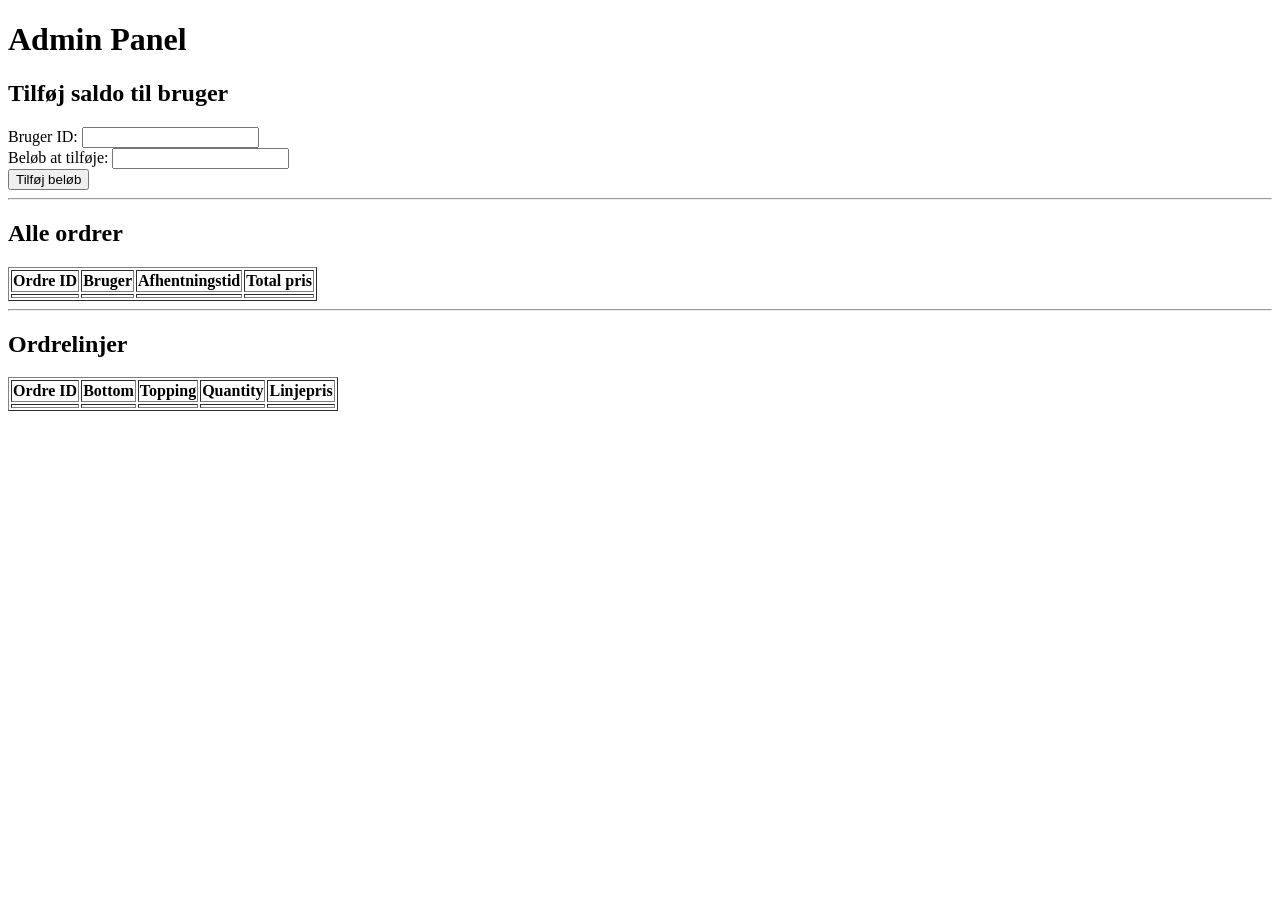
==== src/main/resources/templates/admin.html @ 4bd8d1bb "Man kan på admin se alle ordrer. Skal ryddes op." ====
<!DOCTYPE html>
<html xmlns:th="http://www.thymeleaf.org">
<head>
    <title>Admin Panel</title>
</head>
<body>

<!-- Fælles header -->
<div th:replace="fragments/header :: header"></div>

<h1>Admin Panel</h1>

<!-- Sektion 1: Tilføj saldo -->
<section>
    <h2>Tilføj saldo til bruger</h2>
    <form th:action="@{/admin/addBalance}" method="post">
        <label for="userId">Bruger ID:</label>
        <input type="number" id="userId" name="userId" required><br>

        <label for="amount">Beløb at tilføje:</label>
        <input type="number" id="amount" name="amount" step="0.01" required><br>

        <button type="submit">Tilføj beløb</button>
    </form>
</section>

<hr>

<!-- Sektion 2: Vis alle ordrer -->
<section>
    <h2>Alle ordrer</h2>
    <table border="1">
        <thead>
        <tr>
            <th>Ordre ID</th>
            <th>Bruger</th>
            <th>Afhentningstid</th>
            <th>Total pris</th>
        </tr>
        </thead>
        <tbody>
        <tr th:each="order : ${orders}">
            <td th:text="${order.id}"></td>
            <td th:text="${order.email}"></td> <!-- fix: tidligere userEmail -->
            <td th:text="${order.pickupTime}"></td>
            <td th:text="${order.totalPrice}"></td>
        </tr>
        </tbody>
    </table>
</section>

<hr>

<!-- Sektion 3: Detaljer om ordrelinjer -->
<section>
    <h2>Ordrelinjer</h2>
    <table border="1">
        <thead>
        <tr>
            <th>Ordre ID</th>
            <th>Bottom</th>
            <th>Topping</th>
            <th>Quantity</th>
            <th>Linjepris</th>
        </tr>
        </thead>
        <tbody>
        <tr th:each="line : ${orderLines}">
            <td th:text="${line.orderId}"></td>
            <td th:text="${line.bottomFlavour}"></td> <!-- fix: tidligere bottomName -->
            <td th:text="${line.topFlavour}"></td>    <!-- fix: tidligere topName -->
            <td th:text="${line.quantity}"></td>
            <td th:text="${line.linePrice}"></td>
        </tr>
        </tbody>
    </table>
</section>

</body>
</html>
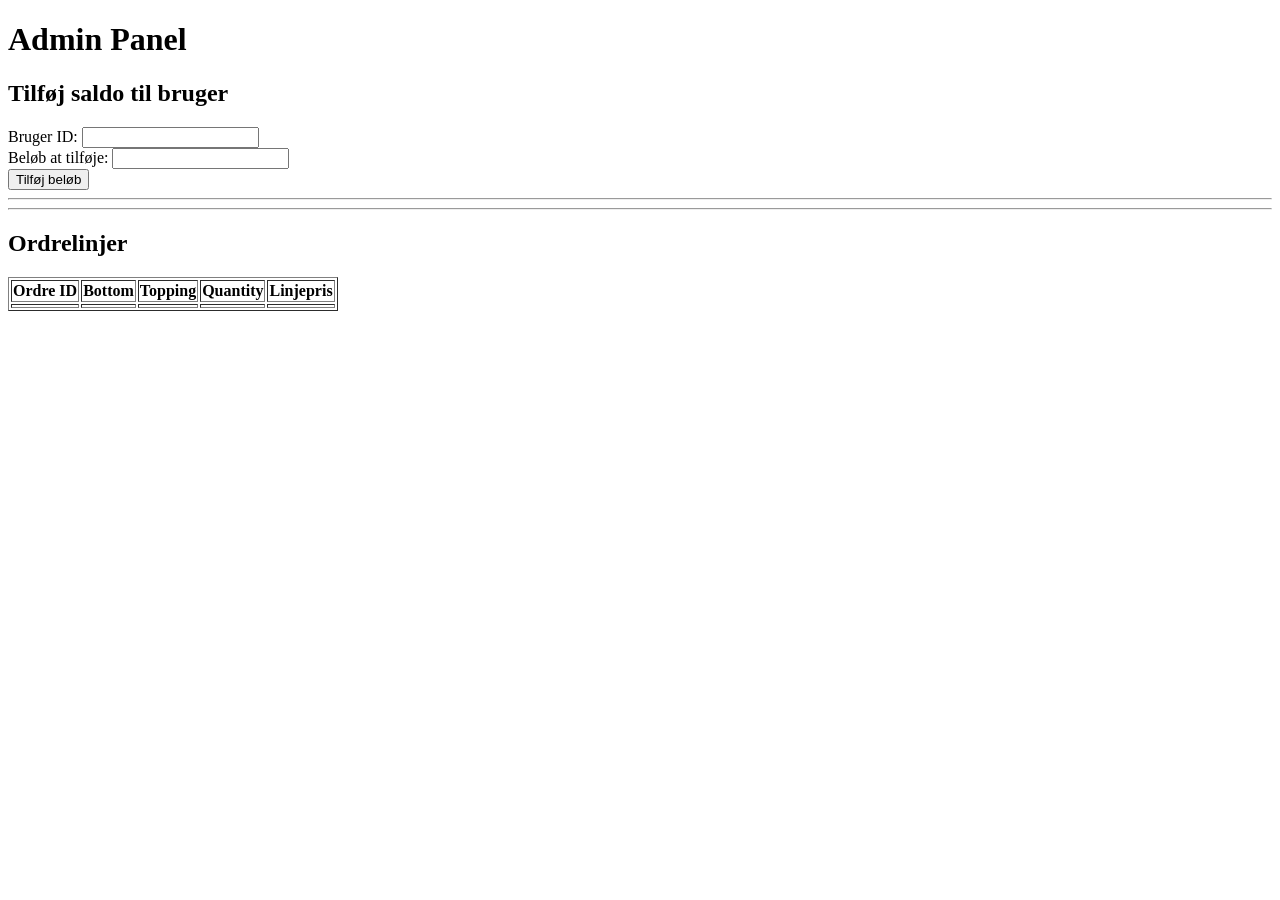
==== commit 2ea917fd: "Register bruger fra login. Fjernet ekstra ordrer visning i admin.html." ====
--- a/src/main/resources/templates/admin.html
+++ b/src/main/resources/templates/admin.html
@@ -5,12 +5,10 @@
 </head>
 <body>
 
-<!-- Fælles header -->
 <div th:replace="fragments/header :: header"></div>
 
 <h1>Admin Panel</h1>
 
-<!-- Sektion 1: Tilføj saldo -->
 <section>
     <h2>Tilføj saldo til bruger</h2>
     <form th:action="@{/admin/addBalance}" method="post">
@@ -26,32 +24,8 @@
 
 <hr>
 
-<!-- Sektion 2: Vis alle ordrer -->
-<section>
-    <h2>Alle ordrer</h2>
-    <table border="1">
-        <thead>
-        <tr>
-            <th>Ordre ID</th>
-            <th>Bruger</th>
-            <th>Afhentningstid</th>
-            <th>Total pris</th>
-        </tr>
-        </thead>
-        <tbody>
-        <tr th:each="order : ${orders}">
-            <td th:text="${order.id}"></td>
-            <td th:text="${order.email}"></td> <!-- fix: tidligere userEmail -->
-            <td th:text="${order.pickupTime}"></td>
-            <td th:text="${order.totalPrice}"></td>
-        </tr>
-        </tbody>
-    </table>
-</section>
-
 <hr>
 
-<!-- Sektion 3: Detaljer om ordrelinjer -->
 <section>
     <h2>Ordrelinjer</h2>
     <table border="1">
@@ -67,8 +41,8 @@
         <tbody>
         <tr th:each="line : ${orderLines}">
             <td th:text="${line.orderId}"></td>
-            <td th:text="${line.bottomFlavour}"></td> <!-- fix: tidligere bottomName -->
-            <td th:text="${line.topFlavour}"></td>    <!-- fix: tidligere topName -->
+            <td th:text="${line.bottomFlavour}"></td>
+            <td th:text="${line.topFlavour}"></td>
             <td th:text="${line.quantity}"></td>
             <td th:text="${line.linePrice}"></td>
         </tr>
@@ -76,5 +50,7 @@
     </table>
 </section>
 
+<p th:if="${message}" th:text="${message}" style="color:green;"></p>
+
 </body>
 </html>
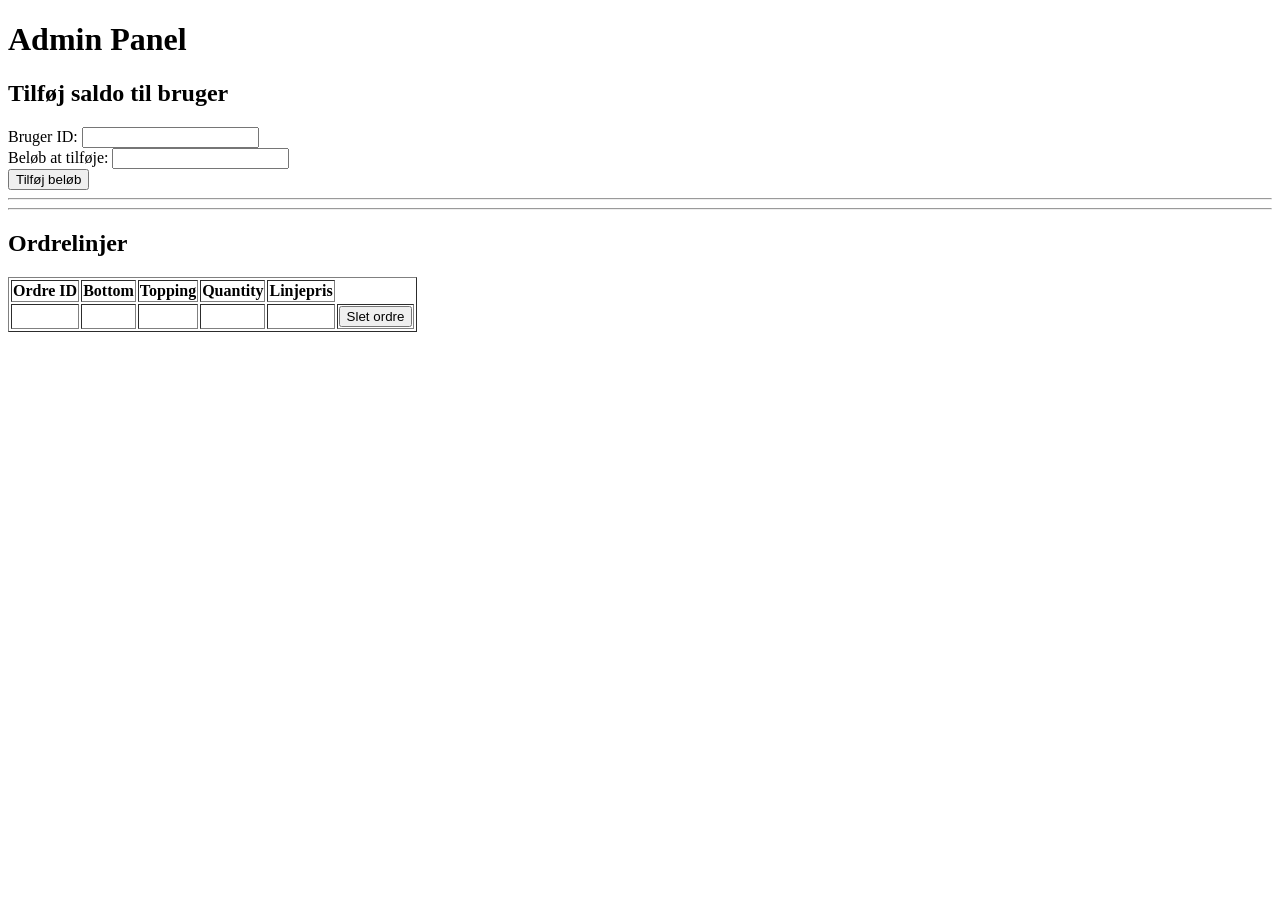
==== commit 568cabfe: "Slette ordrer i admin.html." ====
--- a/src/main/resources/templates/admin.html
+++ b/src/main/resources/templates/admin.html
@@ -45,6 +45,14 @@
             <td th:text="${line.topFlavour}"></td>
             <td th:text="${line.quantity}"></td>
             <td th:text="${line.linePrice}"></td>
+
+            <td>
+                <form th:action="@{/admin/deleteOrder}" method="post">
+                    <input type="hidden" name="orderId" th:value="${line.orderId}" />
+                    <button type="submit">Slet ordre</button>
+                </form>
+            </td>
+
         </tr>
         </tbody>
     </table>
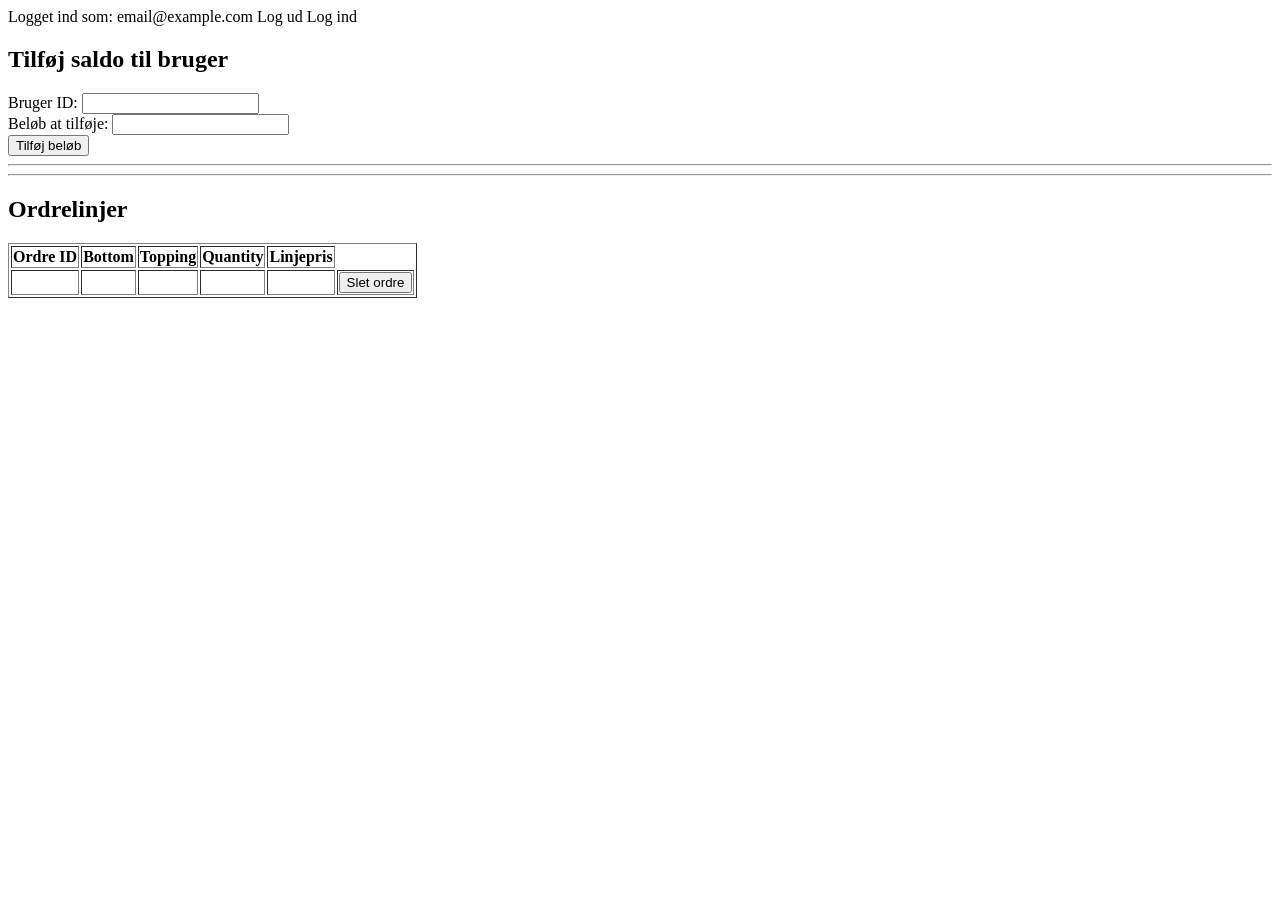
==== commit 020f0c29: "Fjernet header fra admin.html. Min skærm bliver sort." ====
--- a/src/main/resources/templates/admin.html
+++ b/src/main/resources/templates/admin.html
@@ -1,13 +1,15 @@
 <!DOCTYPE html>
 <html xmlns:th="http://www.thymeleaf.org">
+<header>
+    <span th:if="${currentUser != null}">
+            Logget ind som: <span th:text="${currentUser.email}">email@example.com</span>
+        </span>
+    <a th:if="${currentUser != null}" th:href="@{/logout}">Log ud</a>
+    <a th:if="${currentUser == null}" th:href="@{/login}">Log ind</a></header>
 <head>
     <title>Admin Panel</title>
 </head>
 <body>
-
-<div th:replace="fragments/header :: header"></div>
-
-<h1>Admin Panel</h1>
 
 <section>
     <h2>Tilføj saldo til bruger</h2>
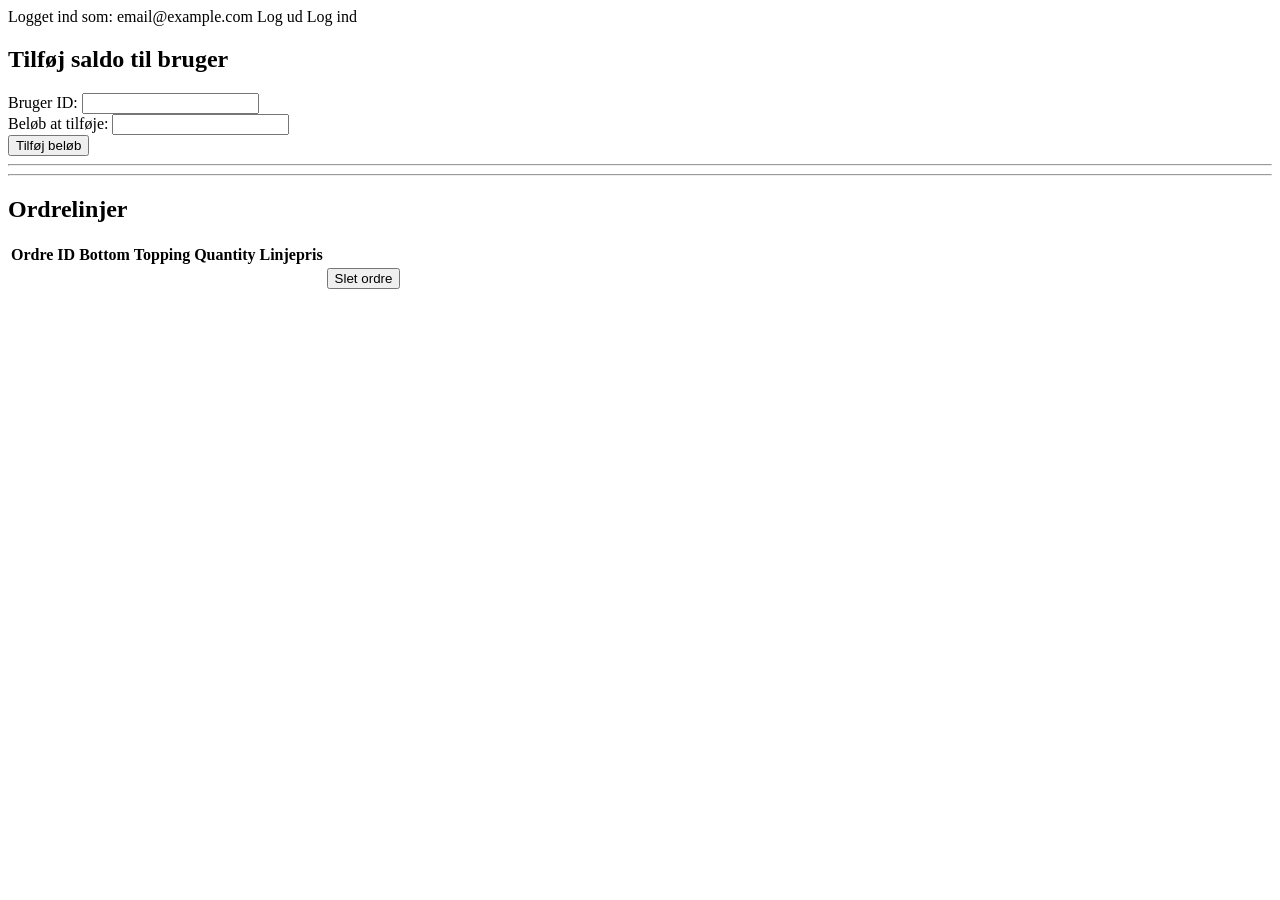
==== commit a5074f6e: "Ryddet op i style.css, hero.css, header.css og oprettet phone.css. Alle toppings bliver hentet nu." ====
--- a/src/main/resources/templates/admin.html
+++ b/src/main/resources/templates/admin.html
@@ -1,6 +1,7 @@
 <!DOCTYPE html>
 <html xmlns:th="http://www.thymeleaf.org">
 <header>
+    <link rel="stylesheet" href="/css/admin.css">
     <span th:if="${currentUser != null}">
             Logget ind som: <span th:text="${currentUser.email}">email@example.com</span>
         </span>
@@ -30,7 +31,7 @@
 
 <section>
     <h2>Ordrelinjer</h2>
-    <table border="1">
+    <table>
         <thead>
         <tr>
             <th>Ordre ID</th>
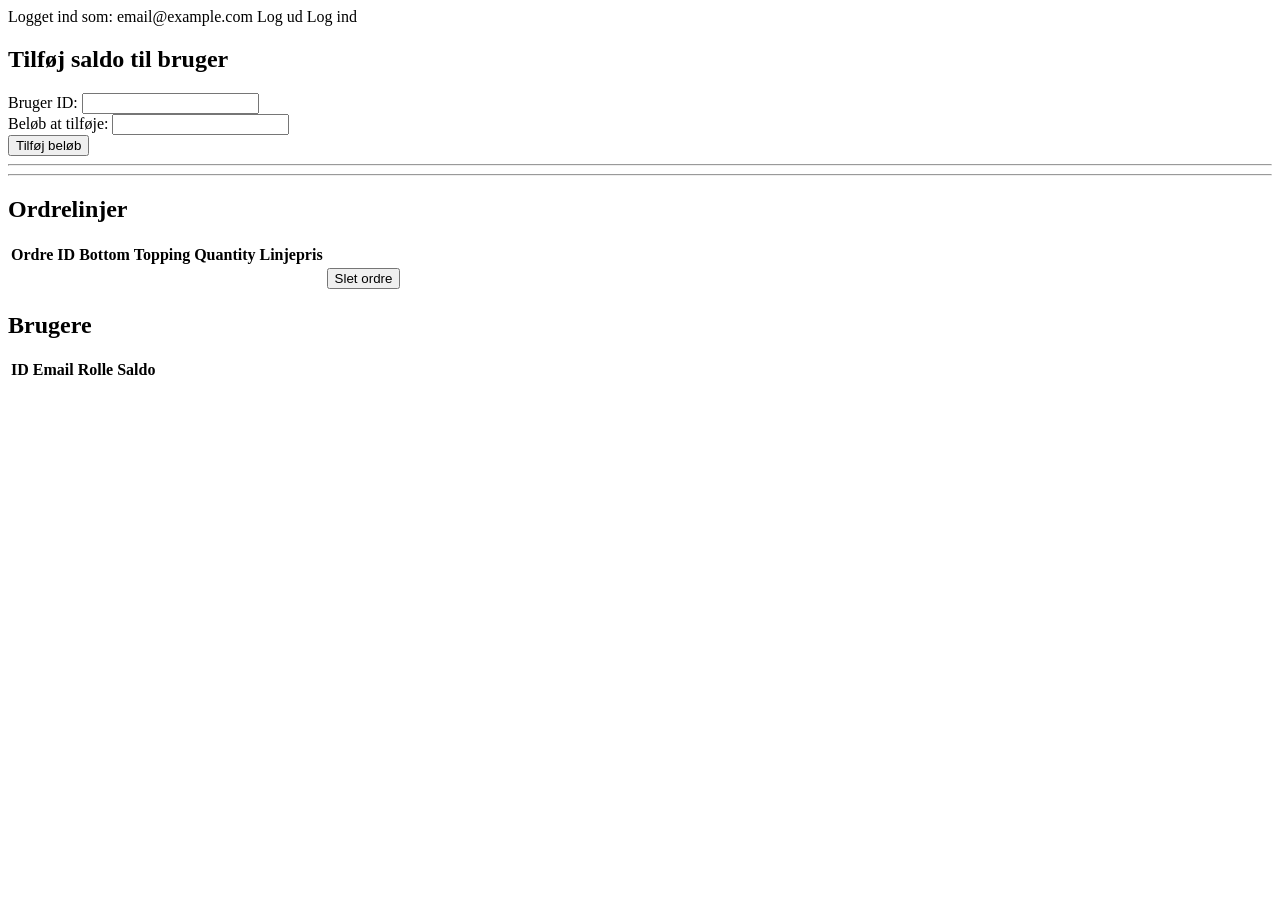
==== commit 710dffeb: "Admin har liste af brugere." ====
--- a/src/main/resources/templates/admin.html
+++ b/src/main/resources/templates/admin.html
@@ -61,6 +61,28 @@
     </table>
 </section>
 
+<section>
+    <h2>Brugere</h2>
+    <table>
+        <thead>
+        <tr>
+            <th>ID</th>
+            <th>Email</th>
+            <th>Rolle</th>
+            <th>Saldo</th>
+        </tr>
+        </thead>
+        <tbody>
+        <tr th:each="user : ${users}">
+            <td th:text="${user.id}"></td>
+            <td th:text="${user.email}"></td>
+            <td th:text="${user.role}"></td>
+            <td th:text="${user.balance}"></td>
+        </tr>
+        </tbody>
+    </table>
+</section>
+
 <p th:if="${message}" th:text="${message}" style="color:green;"></p>
 
 </body>
